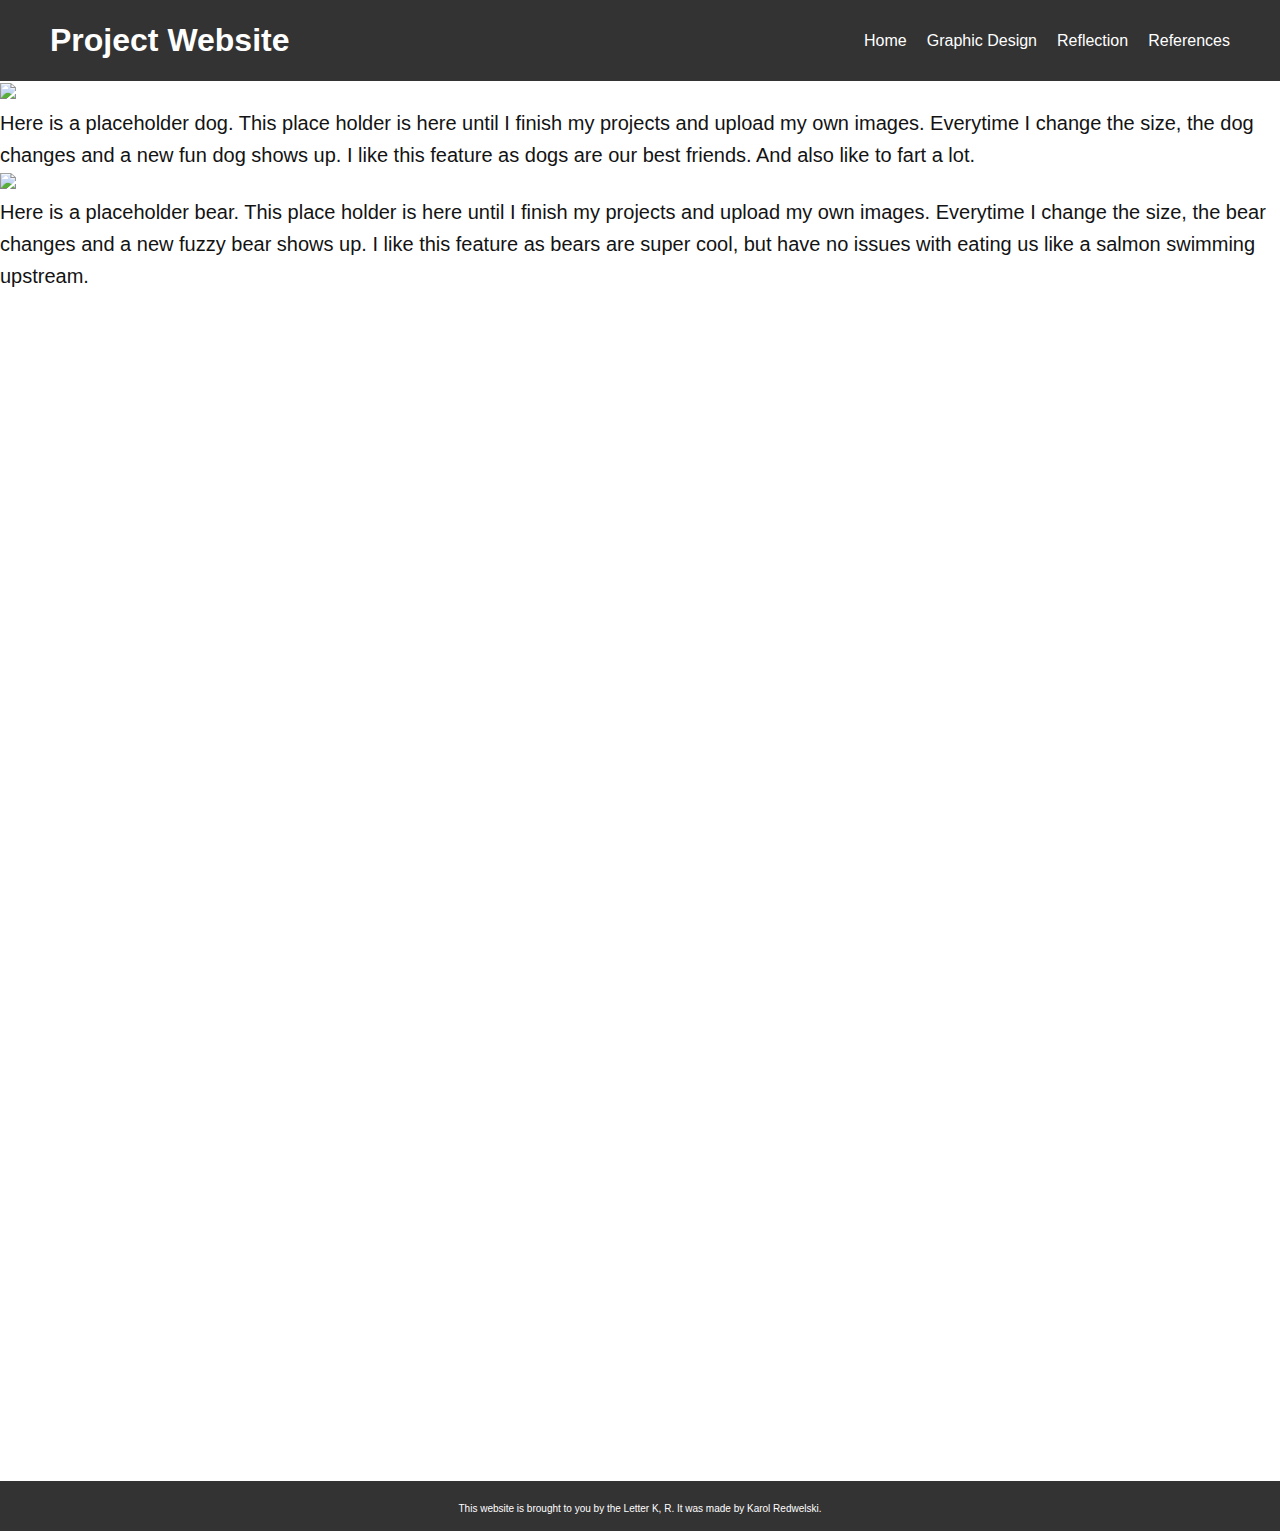
==== reflection.html @ 13902859 "Initial commit" ====
<!DOCTYPE html>
<html lang="en">
<head>
    <meta charset="UTF-8">
    <meta name="viewport" content="width=device-width, initial-scale=1.0">
    <link rel="stylesheet" href="styles.css">
    <title>Karol Redwelski GWDS</title>
</head>
<body>

    <header class="sticky-header">
        <div class="header-content">
          <h1>Project Website</h1>
          <nav>
            <ul>
              <li><a href="index.html">Home</a></li>
              <li><a href="graphic.html">Graphic Design</a></li>
              <li><a href="reflection.html">Reflection</a></li>
              <li><a href="References.txt">References</a></li>
            </ul>
          </nav>
        </div>
      </header>

      <main>

        <div class ="section-five">
                
            <div class="media-container">
                
                    <img src="https://placedog.net/400/600">
                
                <div class="mediacontent">Here is a placeholder dog. This place holder is here until I finish my projects and upload my own images. Everytime I change the size, the    dog changes and a new fun dog shows up. I like this feature as dogs are our best friends. And also like to fart a lot. </div>

            </div>
            

            <div class="media-container">
                <div class="image">
                    <img src="https://placebear.com/400/600">
                </div>
                <div class="mediacontent">Here is a placeholder bear. This place holder is here until I finish my projects and upload my own images. Everytime I change the size, the bear changes and a new fuzzy bear shows up. I like this feature as bears are super cool, but have no issues with eating us like a salmon swimming upstream. </div>
            </div>
            
            

        </div>
      </main>

    <footer>
        <p>This website is brought to you by the Letter K, R. It was made by Karol Redwelski.</p>
    </footer>
    
</body>
</html>
---- styles.css ----
/* Reset default margin and padding */
body, h1, h2, h3, ul {
    margin: 0;
    padding: 0;
  }
  
  /* Apply some basic styles */
  body {
    font-family: Arial, sans-serif;
    line-height: 1.6;
  }
  
  .sticky-header {
    position: sticky;
    top: 0;
    background-color: #333;
    color: #fff;
    padding: 15px 0;
    z-index: 1000;
  }
  
  .header-content {
    display: flex;
    justify-content: space-between;
    align-items: center;
    max-width: 2000px;
    margin: 0 auto;
    padding: 0 50px;
  }
  
  h1 {
    margin: 0;
  }
  
  nav ul {
    list-style: none;
    display: flex;
  }
  
  nav ul li {
    margin-right: 20px;
  }
  
  nav ul li:last-child {
    margin-right: 0;
  }
  
  nav ul li a {
    color: #fff;
    text-decoration: none;
  }

  nav ul li a:hover {
    background-color: #333;
    color: #fff;
    text-decoration:underline
  }

  .image-grid {
    display: grid;
    grid-template-columns: repeat(2, 1fr);
    gap: 20px;
    padding: 20px;
  }
  
  .image-container {
    display: flex;
    flex-direction: column;
  }
  
  .image-box {
    margin-bottom: 20px;
    text-align: center;
  }
  
  .image-box img {
    width: 100%;
    height: auto;
  }

  .imageheader-text {
    font-family: Verdana, Geneva, Tahoma, sans-serif;
    color: #333;
    font-weight: bold;
  }
  
  .text-box {
    background-color: #f4f4f4;
    padding: 10px;
    text-align: center;
  }
  
  .text-box h2 {
    margin-bottom: 10px;
  }

  .typo-text {
    font-family: Verdana, Geneva, Tahoma, sans-serif;
    text-align: left;
    color: #333;
    font-size: 25px;
    font-weight: bold;
}

.type-text {
  font-family: Verdana, Geneva, Tahoma, sans-serif;
  text-align: left;
  color: #333;
  font-size: 15px;
  font-weight: bold;
}

.section-one {
    border: 10px solid #333;
}

.caption {
    font-size: 15px;
    font-style: italic;
    text-align: center;
}

.container {
  display:flex;
  justify-content: space-evenly;
  flex-wrap: wrap;
}

.container-poster {
  display:flex;
  flex-direction: column;
}

.typo-item {
    width: 275px;
    height: 275px;
    padding: 5px;

}

.typography-group {
    width: 285px;
}


.section-five {
  background-color: white;
  height: 1400px;

}

.mediacontent {
  font-family: Verdana, Geneva, Tahoma, sans-serif;
  color: rgb(19, 19, 19);
  font-size: 20px;
}

footer {
  background-color: #333;
  height: 30px;
  text-align: center;
  font-family: 'Segoe UI', Tahoma, Geneva,
  Verdana, sans-serif;
  font-size: x-small;
  color: white;
  padding: 10px 0px;
}
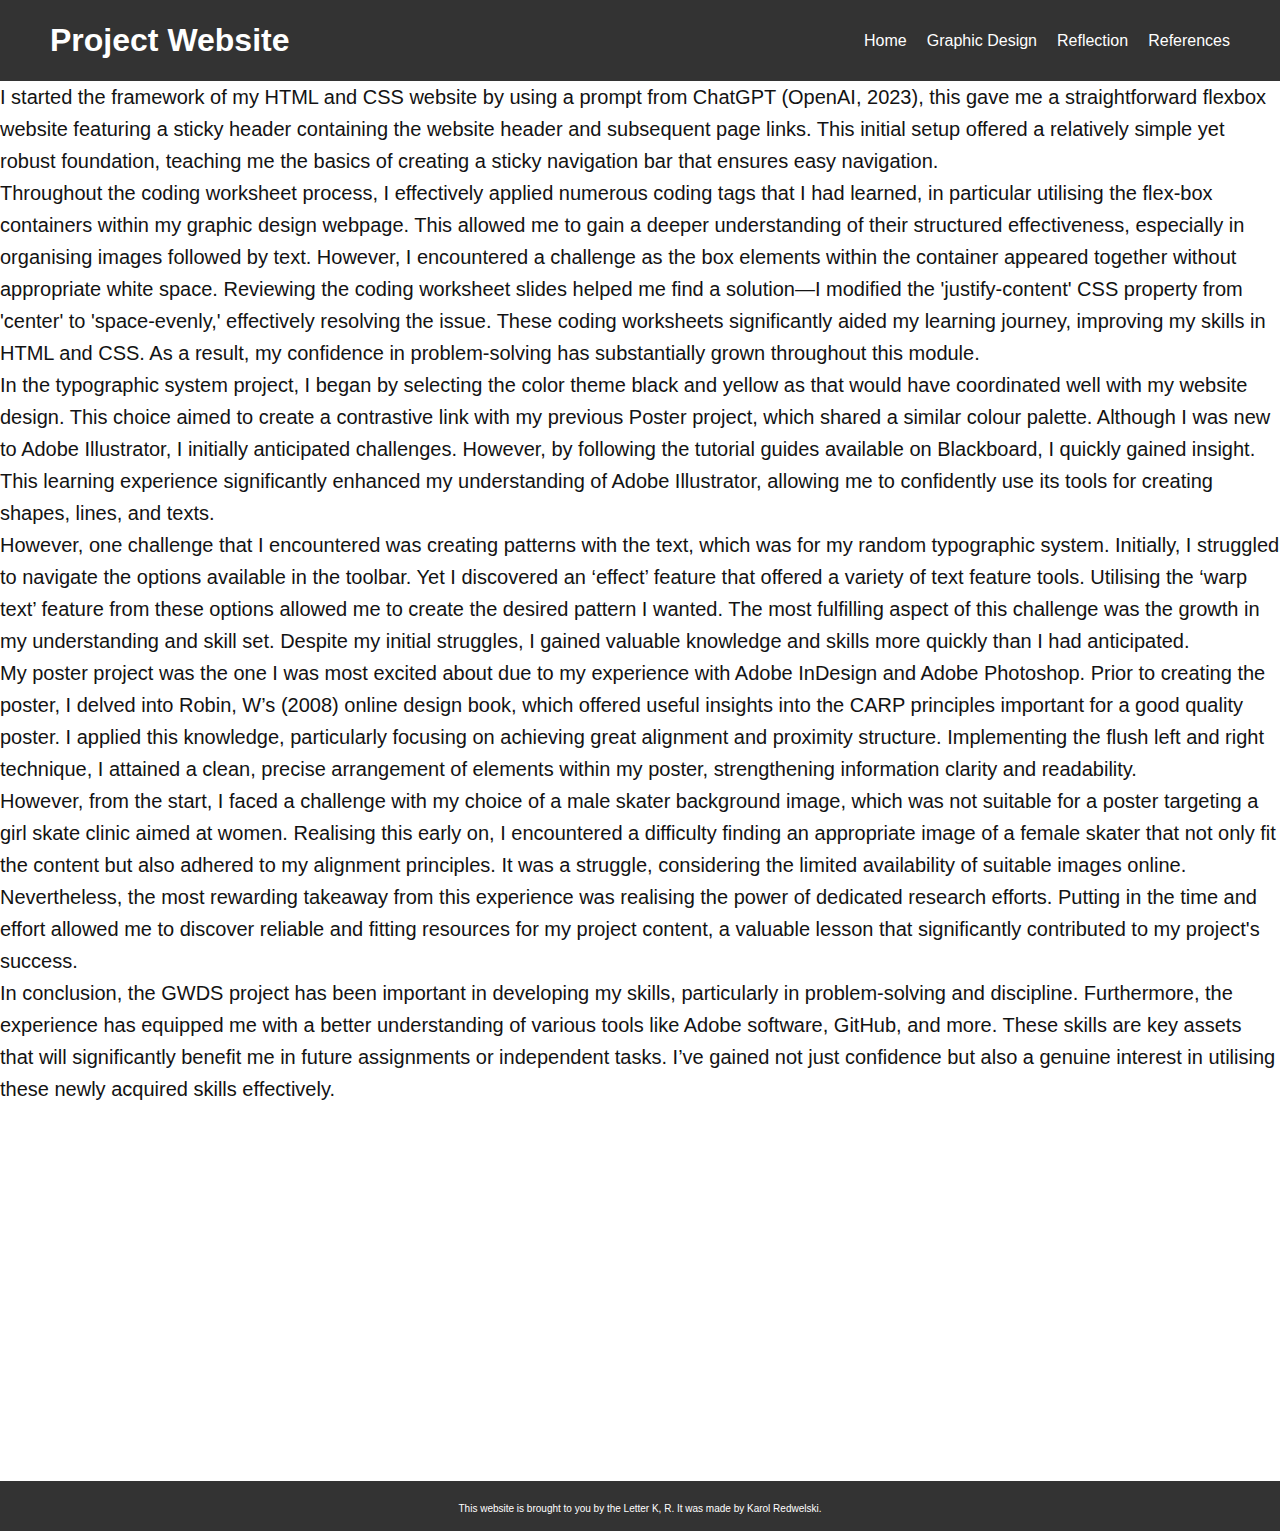
==== commit b1b90571: "Reflection" ====
--- a/reflection.html
+++ b/reflection.html
@@ -28,20 +28,76 @@
                 
             <div class="media-container">
                 
-                    <img src="https://placedog.net/400/600">
+                  
                 
-                <div class="mediacontent">Here is a placeholder dog. This place holder is here until I finish my projects and upload my own images. Everytime I change the size, the    dog changes and a new fun dog shows up. I like this feature as dogs are our best friends. And also like to fart a lot. </div>
+                <div class="mediacontent">I started the framework of my HTML and CSS website by using a prompt from ChatGPT (OpenAI, 2023), this gave me a straightforward flexbox website featuring a sticky header containing the website header and subsequent page links. This initial setup offered a relatively simple yet robust foundation, teaching me the basics of creating a sticky navigation bar that ensures easy navigation.  </div>
 
             </div>
             
 
+
             <div class="media-container">
                 <div class="image">
-                    <img src="https://placebear.com/400/600">
+                    
                 </div>
-                <div class="mediacontent">Here is a placeholder bear. This place holder is here until I finish my projects and upload my own images. Everytime I change the size, the bear changes and a new fuzzy bear shows up. I like this feature as bears are super cool, but have no issues with eating us like a salmon swimming upstream. </div>
+                <div class="mediacontent">Throughout the coding worksheet process, I effectively applied numerous coding tags that I had learned, in particular utilising the flex-box containers within my graphic design webpage. This allowed me to gain a deeper understanding of their structured effectiveness, especially in organising images followed by text. However, I encountered a challenge as the box elements within the container appeared together without appropriate white space. Reviewing the coding worksheet slides helped me find a solution—I modified the 'justify-content' CSS property from 'center' to 'space-evenly,' effectively resolving the issue. These coding worksheets significantly aided my learning journey, improving my skills in HTML and CSS. As a result, my confidence in problem-solving has substantially grown throughout this module. </div>
             </div>
             
+
+
+            <div class="media-container">
+                <div class="image">
+                    
+                </div>
+                <div class="mediacontent">In the typographic system project, I began by selecting the color theme black and yellow as that would have coordinated well with my website design. This choice aimed to create a contrastive link with my previous Poster project, which shared a similar colour palette. Although I was new to Adobe Illustrator, I initially anticipated challenges. However, by following the tutorial guides available on Blackboard, I quickly gained insight. This learning experience significantly enhanced my understanding of Adobe Illustrator, allowing me to confidently use its tools for creating shapes, lines, and texts. </div>
+            </div>
+
+
+
+            <div class="media-container">
+                <div class="image">
+                    
+                </div>
+                <div class="mediacontent">However, one challenge that I encountered was creating patterns with the text, which was for my random typographic system. Initially, I struggled to navigate the options available in the toolbar. Yet I discovered an ‘effect’ feature that offered a variety of text feature tools. Utilising the ‘warp text’ feature from these options allowed me to create the desired pattern I wanted. The most fulfilling aspect of this challenge was the growth in my understanding and skill set. Despite my initial struggles, I gained valuable knowledge and skills more quickly than I had anticipated. </div>
+            </div>
+
+
+
+            <div class="media-container">
+                <div class="image">
+                    
+                </div>
+                <div class="mediacontent">My poster project was the one I was most excited about due to my experience with Adobe InDesign and Adobe Photoshop. Prior to creating the poster, I delved into Robin, W’s (2008) online design book, which offered useful insights into the CARP principles important for a good quality poster. I applied this knowledge, particularly focusing on achieving great alignment and proximity structure. Implementing the flush left and right technique, I attained a clean, precise arrangement of elements within my poster, strengthening information clarity and readability. </div>
+            </div>
+
+
+
+            <div class="media-container">
+                <div class="image">
+                    
+                </div>
+                <div class="mediacontent">However, from the start, I faced a challenge with my choice of a male skater background image, which was not suitable for a poster targeting a girl skate clinic aimed at women. Realising this early on, I encountered a difficulty finding an appropriate image of a female skater that not only fit the content but also adhered to my alignment principles. It was a struggle, considering the limited availability of suitable images online. </div>
+            </div>
+
+
+
+            <div class="media-container">
+                <div class="image">
+                    
+                </div>
+                <div class="mediacontent">Nevertheless, the most rewarding takeaway from this experience was realising the power of dedicated research efforts. Putting in the time and effort allowed me to discover reliable and fitting resources for my project content, a valuable lesson that significantly contributed to my project's success. </div>
+            </div>
+
+
+
+            <div class="media-container">
+                <div class="image">
+                    
+                </div>
+                <div class="mediacontent">In conclusion, the GWDS project has been important in developing my skills, particularly in problem-solving and discipline. Furthermore, the experience has equipped me with a better understanding of various tools like Adobe software, GitHub, and more. These skills are key assets that will significantly benefit me in future assignments or independent tasks. I’ve gained not just confidence but also a genuine interest in utilising these newly acquired skills effectively. </div>
+            </div>
+            
+
             
 
         </div>
